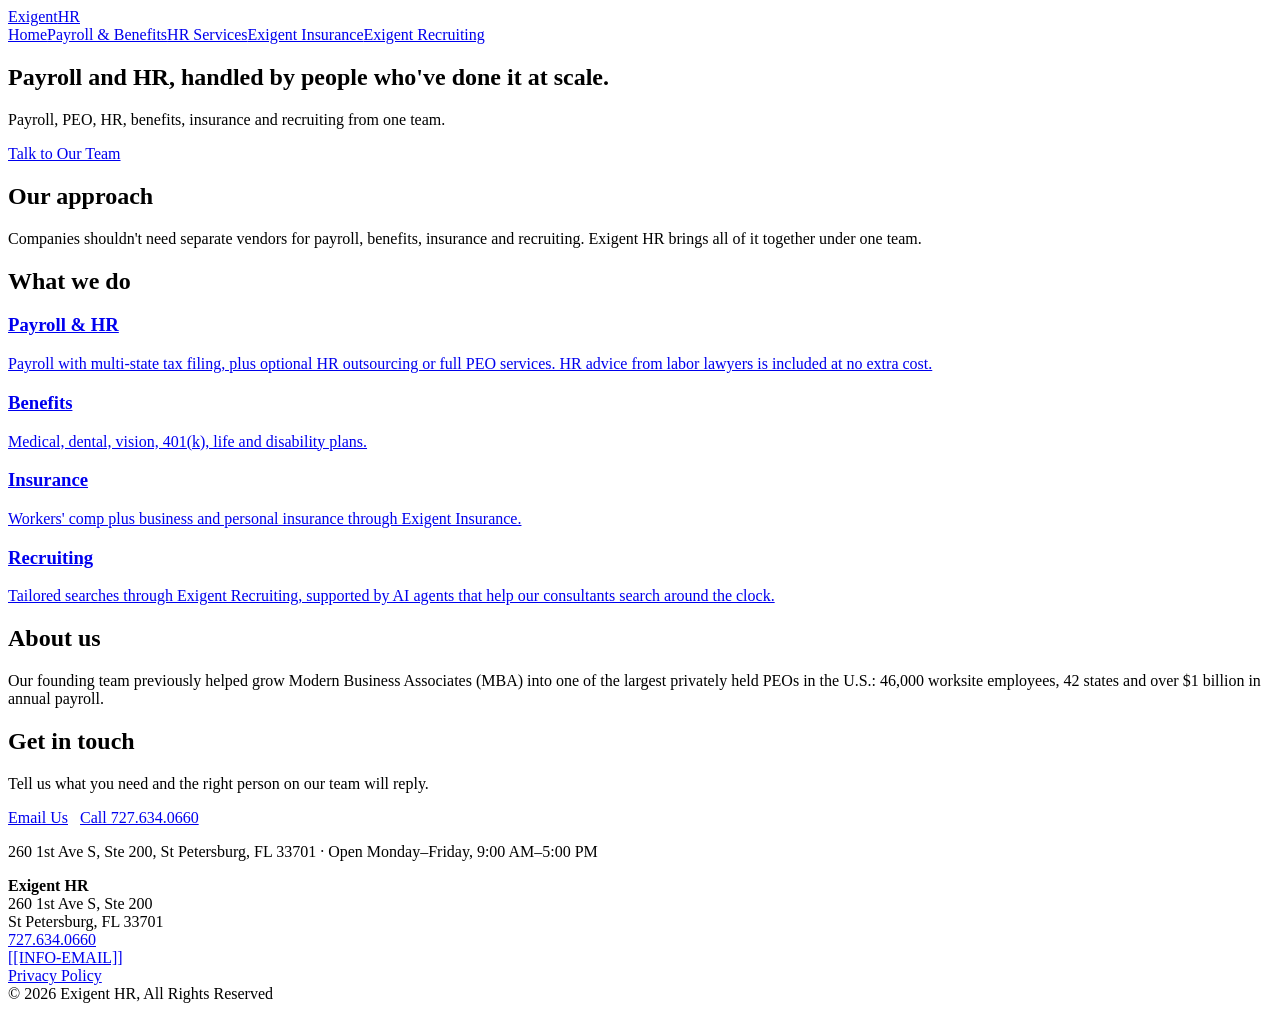
==== public/index.html @ 92c45e24 "Add static site files for Cloudflare deployment Co-Authored-By: Claude Sonnet 5.5 <noreply@anthropic" ====
<!doctype html>
<html lang="en">
<head>
<meta charset="utf-8">
<meta name="viewport" content="width=device-width, initial-scale=1">
<title>Exigent HR | Payroll, PEO, HR, Benefits, Insurance &amp; Recruiting</title>
<meta name="description" content="Payroll, PEO, HR, benefits, insurance and recruiting from one team. Exigent HR in St. Petersburg, FL helps employers handle it all.">
<link rel="canonical" href="https://exigenthr.com/">

<meta property="og:site_name" content="Exigent HR">
<meta property="og:title" content="Exigent HR | Payroll, PEO, HR, Benefits, Insurance &amp; Recruiting">
<meta property="og:description" content="Payroll, PEO, HR, benefits, insurance and recruiting from one team. Exigent HR in St. Petersburg, FL helps employers handle it all.">
<meta property="og:url" content="https://exigenthr.com/">
<meta property="og:type" content="website">
<link rel="stylesheet" href="/style.css">
<script type="application/ld+json">
{"@context":"https://schema.org","@type":"ProfessionalService","name":"Exigent HR","url":"https://exigenthr.com","telephone":"+1-727-634-0660","address":{"@type":"PostalAddress","streetAddress":"260 1st Ave S, Ste 200","addressLocality":"St Petersburg","addressRegion":"FL","postalCode":"33701","addressCountry":"US"},"description":"Payroll, PEO, HR, benefits, insurance and recruiting from one team."}
</script>
</head>
<body>
<header class="site-header"><div class="wrap">
<a class="brand" href="/">Exigent<span>HR</span></a>
<nav aria-label="Main"><a href="/" aria-current="page">Home</a><a href="/payroll-benefits/">Payroll &amp; Benefits</a><a href="/hr-services/">HR Services</a><a href="/exigent-insurance/">Exigent Insurance</a><a href="/exigent-recruiting/">Exigent Recruiting</a></nav>
</div></header>
<main>
<section class="hero"><div class="wrap"><h1>Payroll and HR, handled by people who've done it at scale.</h1><p class="lead">Payroll, PEO, HR, benefits, insurance and recruiting from one team.</p><p><a class="btn" href="/#contact">Talk to Our Team</a></p></div></section>
<section class="section"><div class="wrap narrow">
<h2>Our approach</h2>
<p>Companies shouldn't need separate vendors for payroll, benefits, insurance and recruiting. Exigent HR brings all of it together under one team.</p>
</div></section>
<section class="section alt"><div class="wrap">
<h2>What we do</h2>
<div class="cards">
<a class="card" href="/payroll-benefits/"><h3>Payroll &amp; HR</h3><p>Payroll with multi-state tax filing, plus optional HR outsourcing or full PEO services. HR advice from labor lawyers is included at no extra cost.</p></a>
<a class="card" href="/payroll-benefits/"><h3>Benefits</h3><p>Medical, dental, vision, 401(k), life and disability plans.</p></a>
<a class="card" href="/exigent-insurance/"><h3>Insurance</h3><p>Workers' comp plus business and personal insurance through Exigent Insurance.</p></a>
<a class="card" href="/exigent-recruiting/"><h3>Recruiting</h3><p>Tailored searches through Exigent Recruiting, supported by AI agents that help our consultants search around the clock.</p></a>
</div></div></section>
<section class="section"><div class="wrap narrow">
<h2>About us</h2>
<p>Our founding team previously helped grow Modern Business Associates (MBA) into one of the largest privately held PEOs in the U.S.: 46,000 worksite employees, 42 states and over $1 billion in annual payroll.</p>
<!-- VIDEO: add the "What ExigentHR does in 60 seconds" explainer embed here. -->
<!-- TEAM: add leadership list / memorial note here as desired. -->
</div></section>
<section class="section alt" id="contact"><div class="wrap narrow">
<h2>Get in touch</h2>
<p>Tell us what you need and the right person on our team will reply.</p>
<p><a class="btn" href="mailto:[[INFO-EMAIL]]">Email Us</a> &nbsp; <a class="btn ghost" href="tel:+17276340660">Call 727.634.0660</a></p>
<p class="muted">260 1st Ave S, Ste 200, St Petersburg, FL 33701 &middot; Open Monday&ndash;Friday, 9:00 AM&ndash;5:00 PM</p>
<!-- CONTACT FORM: paste the HubSpot (or other) form embed code here when ready. -->
</div></section>
</main>
<footer class="site-footer"><div class="wrap">
<div><strong>Exigent HR</strong><br>260 1st Ave S, Ste 200<br>St Petersburg, FL 33701</div>
<div><a href="tel:+17276340660">727.634.0660</a><br><a href="mailto:[[INFO-EMAIL]]">[[INFO-EMAIL]]</a></div>
<div><a href="/privacy-policy/">Privacy Policy</a><br>&copy; 2026 Exigent HR, All Rights Reserved</div>
</div></footer>
</body>
</html>
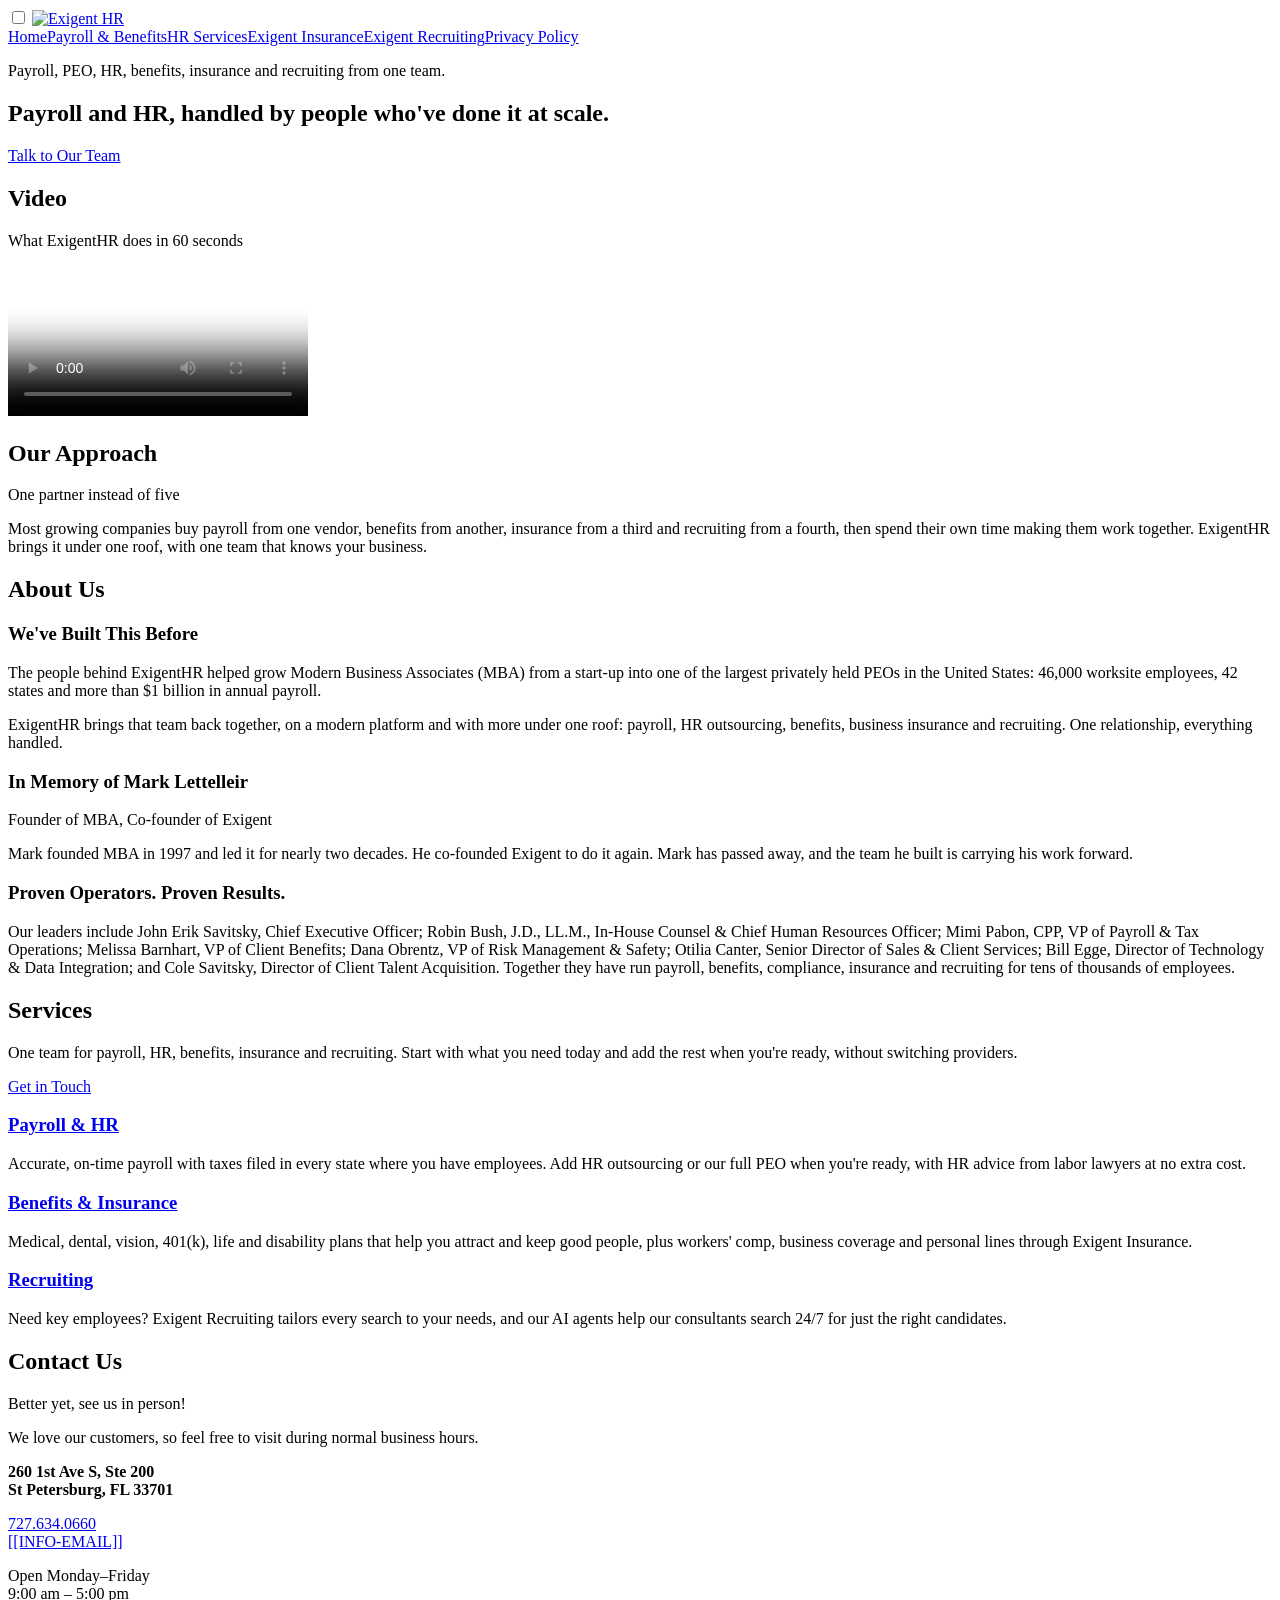
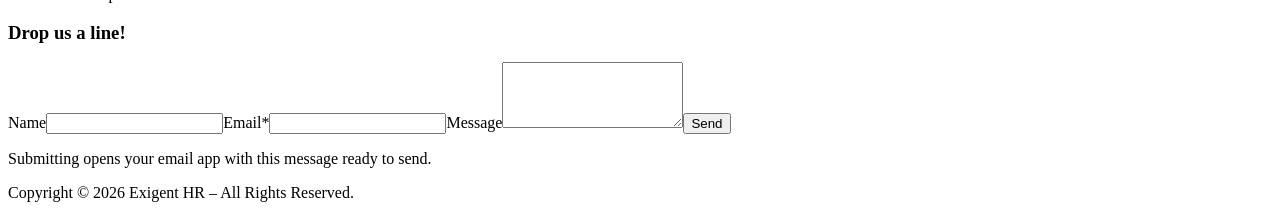
==== commit fa0987d5: "Match live exigenthr.com design and current content Co-Authored-By: Claude Sonnet 5.5 <noreply@anthr" ====
--- a/public/index.html
+++ b/public/index.html
@@ -6,54 +6,81 @@
 <title>Exigent HR | Payroll, PEO, HR, Benefits, Insurance &amp; Recruiting</title>
 <meta name="description" content="Payroll, PEO, HR, benefits, insurance and recruiting from one team. Exigent HR in St. Petersburg, FL helps employers handle it all.">
 <link rel="canonical" href="https://exigenthr.com/">
-
 <meta property="og:site_name" content="Exigent HR">
 <meta property="og:title" content="Exigent HR | Payroll, PEO, HR, Benefits, Insurance &amp; Recruiting">
 <meta property="og:description" content="Payroll, PEO, HR, benefits, insurance and recruiting from one team. Exigent HR in St. Petersburg, FL helps employers handle it all.">
 <meta property="og:url" content="https://exigenthr.com/">
 <meta property="og:type" content="website">
+<link rel="preconnect" href="https://fonts.googleapis.com">
+<link rel="preconnect" href="https://fonts.gstatic.com" crossorigin>
+<link href="https://fonts.googleapis.com/css2?family=Lato:wght@400;700&family=Poppins:wght@400;500;600&display=swap" rel="stylesheet">
 <link rel="stylesheet" href="/style.css">
 <script type="application/ld+json">
 {"@context":"https://schema.org","@type":"ProfessionalService","name":"Exigent HR","url":"https://exigenthr.com","telephone":"+1-727-634-0660","address":{"@type":"PostalAddress","streetAddress":"260 1st Ave S, Ste 200","addressLocality":"St Petersburg","addressRegion":"FL","postalCode":"33701","addressCountry":"US"},"description":"Payroll, PEO, HR, benefits, insurance and recruiting from one team."}
 </script>
 </head>
 <body>
-<header class="site-header"><div class="wrap">
-<a class="brand" href="/">Exigent<span>HR</span></a>
-<nav aria-label="Main"><a href="/" aria-current="page">Home</a><a href="/payroll-benefits/">Payroll &amp; Benefits</a><a href="/hr-services/">HR Services</a><a href="/exigent-insurance/">Exigent Insurance</a><a href="/exigent-recruiting/">Exigent Recruiting</a></nav>
+<header class="site-header"><div class="bar">
+<input type="checkbox" id="nav-toggle" class="nav-toggle" aria-label="Menu">
+<label for="nav-toggle" class="burger" aria-hidden="true"><span></span><span></span><span></span></label>
+<a class="brand" href="/"><img src="https://img1.wsimg.com/isteam/ip/83d6da96-0228-413e-b739-60e6304ba440/ExigentHR_Logo_Tight.png/:/rs=w:616,h:200,cg:true,m/cr=w:616,h:200/qt=q:95" alt="Exigent HR" width="231" height="75"></a>
+<nav aria-label="Main"><a href="/" aria-current="page">Home</a><a href="/payroll-benefits/">Payroll &amp; Benefits</a><a href="/hr-services/">HR Services</a><a href="/exigent-insurance/">Exigent Insurance</a><a href="/exigent-recruiting/">Exigent Recruiting</a><a href="/privacy-policy/">Privacy Policy</a></nav>
 </div></header>
 <main>
-<section class="hero"><div class="wrap"><h1>Payroll and HR, handled by people who've done it at scale.</h1><p class="lead">Payroll, PEO, HR, benefits, insurance and recruiting from one team.</p><p><a class="btn" href="/#contact">Talk to Our Team</a></p></div></section>
-<section class="section"><div class="wrap narrow">
-<h2>Our approach</h2>
-<p>Companies shouldn't need separate vendors for payroll, benefits, insurance and recruiting. Exigent HR brings all of it together under one team.</p>
+<section class="hero"><div class="inner"><p class="lead">Payroll, PEO, HR, benefits, insurance and recruiting from one team.</p><h1>Payroll and HR, handled by people who've done it at scale.</h1><p><a class="btn" href="/#contact">Talk to Our Team</a></p></div></section>
+<section class="section" id="video"><div class="wrap center">
+<h2 class="sec-title">Video</h2>
+<p>What ExigentHR does in 60 seconds</p>
+<div class="video"><video controls playsinline preload="metadata" poster="https://img1.wsimg.com/isteam/ip/83d6da96-0228-413e-b739-60e6304ba440/thumbnails/thumbnail-7c6a9d4c-2bd3-4bcc-b2f4-7b8337c1366c.png"><source src="https://img1.wsimg.com/blobby/go/83d6da96-0228-413e-b739-60e6304ba440/video/ExigentHR-Explainer-VO-female-v5.mp4" type="video/mp4"></video></div>
 </div></section>
-<section class="section alt"><div class="wrap">
-<h2>What we do</h2>
+
+<section class="section tint"><div class="wrap center">
+<h2 class="sec-title">Our Approach</h2>
+<p class="sub">One partner instead of five</p>
+<p>Most growing companies buy payroll from one vendor, benefits from another, insurance from a third and recruiting from a fourth, then spend their own time making them work together. ExigentHR brings it under one roof, with one team that knows your business.</p>
+</div></section>
+
+<section class="section"><div class="wrap">
+<h2 class="sec-title">About Us</h2>
 <div class="cards">
-<a class="card" href="/payroll-benefits/"><h3>Payroll &amp; HR</h3><p>Payroll with multi-state tax filing, plus optional HR outsourcing or full PEO services. HR advice from labor lawyers is included at no extra cost.</p></a>
-<a class="card" href="/payroll-benefits/"><h3>Benefits</h3><p>Medical, dental, vision, 401(k), life and disability plans.</p></a>
-<a class="card" href="/exigent-insurance/"><h3>Insurance</h3><p>Workers' comp plus business and personal insurance through Exigent Insurance.</p></a>
-<a class="card" href="/exigent-recruiting/"><h3>Recruiting</h3><p>Tailored searches through Exigent Recruiting, supported by AI agents that help our consultants search around the clock.</p></a>
+<div class="card"><h3>We've Built This Before</h3>
+<p>The people behind ExigentHR helped grow Modern Business Associates (MBA) from a start-up into one of the largest privately held PEOs in the United States: 46,000 worksite employees, 42 states and more than $1 billion in annual payroll.</p>
+<p>ExigentHR brings that team back together, on a modern platform and with more under one roof: payroll, HR outsourcing, benefits, business insurance and recruiting. One relationship, everything handled.</p></div>
+<div class="card"><h3>In Memory of Mark Lettelleir</h3>
+<p class="kicker">Founder of MBA, Co-founder of Exigent</p>
+<p>Mark founded MBA in 1997 and led it for nearly two decades. He co-founded Exigent to do it again. Mark has passed away, and the team he built is carrying his work forward.</p></div>
+<div class="card"><h3>Proven Operators. Proven Results.</h3>
+<p>Our leaders include John Erik Savitsky, Chief Executive Officer; Robin Bush, J.D., LL.M., In-House Counsel &amp; Chief Human Resources Officer; Mimi Pabon, CPP, VP of Payroll &amp; Tax Operations; Melissa Barnhart, VP of Client Benefits; Dana Obrentz, VP of Risk Management &amp; Safety; Otilia Canter, Senior Director of Sales &amp; Client Services; Bill Egge, Director of Technology &amp; Data Integration; and Cole Savitsky, Director of Client Talent Acquisition. Together they have run payroll, benefits, compliance, insurance and recruiting for tens of thousands of employees.</p></div>
 </div></div></section>
-<section class="section"><div class="wrap narrow">
-<h2>About us</h2>
-<p>Our founding team previously helped grow Modern Business Associates (MBA) into one of the largest privately held PEOs in the U.S.: 46,000 worksite employees, 42 states and over $1 billion in annual payroll.</p>
-<!-- VIDEO: add the "What ExigentHR does in 60 seconds" explainer embed here. -->
-<!-- TEAM: add leadership list / memorial note here as desired. -->
-</div></section>
-<section class="section alt" id="contact"><div class="wrap narrow">
-<h2>Get in touch</h2>
-<p>Tell us what you need and the right person on our team will reply.</p>
-<p><a class="btn" href="mailto:[[INFO-EMAIL]]">Email Us</a> &nbsp; <a class="btn ghost" href="tel:+17276340660">Call 727.634.0660</a></p>
-<p class="muted">260 1st Ave S, Ste 200, St Petersburg, FL 33701 &middot; Open Monday&ndash;Friday, 9:00 AM&ndash;5:00 PM</p>
-<!-- CONTACT FORM: paste the HubSpot (or other) form embed code here when ready. -->
-</div></section>
+
+<section class="section green"><div class="wrap center">
+<h2 class="sec-title">Services</h2>
+<p>One team for payroll, HR, benefits, insurance and recruiting. Start with what you need today and add the rest when you're ready, without switching providers.</p>
+<p><a class="btn light" href="#contact">Get in Touch</a></p>
+<div class="cols">
+<div><h3><a href="/payroll-benefits/">Payroll &amp; HR</a></h3><p>Accurate, on-time payroll with taxes filed in every state where you have employees. Add HR outsourcing or our full PEO when you're ready, with HR advice from labor lawyers at no extra cost.</p></div>
+<div><h3><a href="/exigent-insurance/">Benefits &amp; Insurance</a></h3><p>Medical, dental, vision, 401(k), life and disability plans that help you attract and keep good people, plus workers' comp, business coverage and personal lines through Exigent Insurance.</p></div>
+<div><h3><a href="/exigent-recruiting/">Recruiting</a></h3><p>Need key employees? Exigent Recruiting tailors every search to your needs, and our AI agents help our consultants search 24/7 for just the right candidates.</p></div>
+</div></div></section>
+
+<section class="section green dark" id="contact"><div class="wrap">
+<h2 class="sec-title">Contact Us</h2>
+<div class="two">
+<div>
+<p class="sub white">Better yet, see us in person!</p>
+<p>We love our customers, so feel free to visit during normal business hours.</p>
+<p><strong>260 1st Ave S, Ste 200<br>St Petersburg, FL 33701</strong></p>
+<p><a href="tel:+17276340660">727.634.0660</a><br><a href="mailto:[[INFO-EMAIL]]">[[INFO-EMAIL]]</a></p>
+<p>Open Monday&ndash;Friday<br>9:00 am &ndash; 5:00 pm</p>
+</div>
+<div class="formcard"><h3>Drop us a line!</h3><form class="mform" data-mailto="[[INFO-EMAIL]]" data-subject="Website inquiry"><label>Name<input name="name" type="text"></label><label>Email*<input name="email" type="email" required></label><label>Message<textarea name="message" rows="4"></textarea></label><button class="btn" type="submit">Send</button><p class="tiny">Submitting opens your email app with this message ready to send.</p></form></div>
+</div></div></section>
+<script>
+document.querySelectorAll('form.mform').forEach(function(f){f.addEventListener('submit',function(e){
+e.preventDefault();var d=new FormData(f),l=[];d.forEach(function(v,k){if(v)l.push(k.charAt(0).toUpperCase()+k.slice(1)+': '+v)});
+location.href='mailto:'+f.dataset.mailto+'?subject='+encodeURIComponent(f.dataset.subject)+'&body='+encodeURIComponent(l.join('\n'));});});
+</script>
 </main>
-<footer class="site-footer"><div class="wrap">
-<div><strong>Exigent HR</strong><br>260 1st Ave S, Ste 200<br>St Petersburg, FL 33701</div>
-<div><a href="tel:+17276340660">727.634.0660</a><br><a href="mailto:[[INFO-EMAIL]]">[[INFO-EMAIL]]</a></div>
-<div><a href="/privacy-policy/">Privacy Policy</a><br>&copy; 2026 Exigent HR, All Rights Reserved</div>
-</div></footer>
+<footer class="copyright">Copyright &copy; 2026 Exigent HR &ndash; All Rights Reserved.</footer>
 </body>
 </html>
